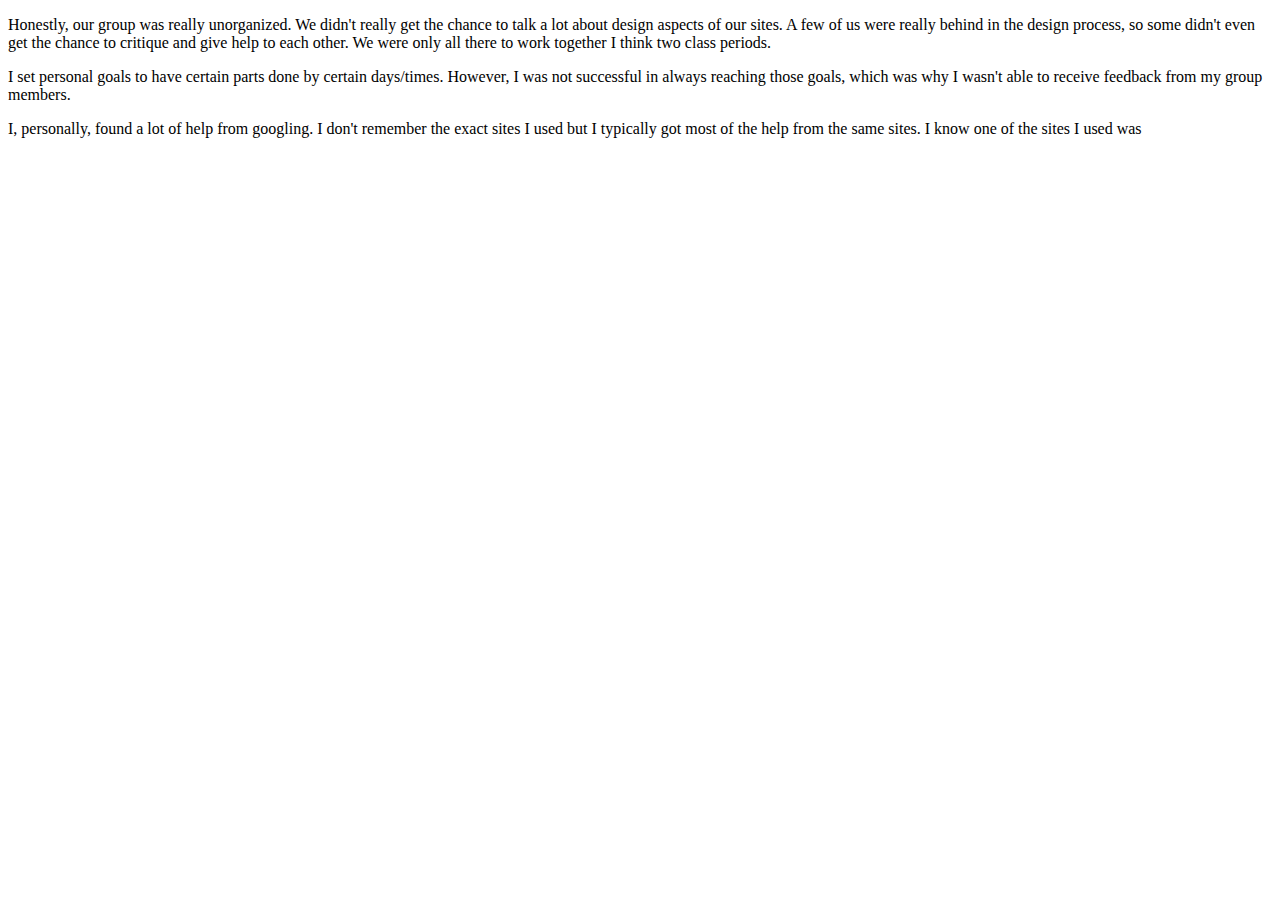
==== Module11.html @ 6c34fdbc "update" ====
<!doctype html>
<head>
	<title>Module 11</title>
	
<p>Honestly, our group was really unorganized. We didn't really get the chance to talk a
lot about design aspects of our sites. A few of us were really behind in the
design process, so some didn't even get the chance to critique and give help
to each other. We were only all there to work together I think two class periods.</p>

<p>I set personal goals to have certain parts done by certain days/times. However, I was
not successful in always reaching those goals, which was why I wasn't able to receive
feedback from my group members.</p>

<p>I, personally, found a lot of help from googling. I don't remember the exact sites
I used but I typically got most of the help from the same sites. I know one of the sites
I used was <a href="http://www.w3schools.com/html/></a>. I found this website particularly
helpful because there were tons of useful how-to's.</p>
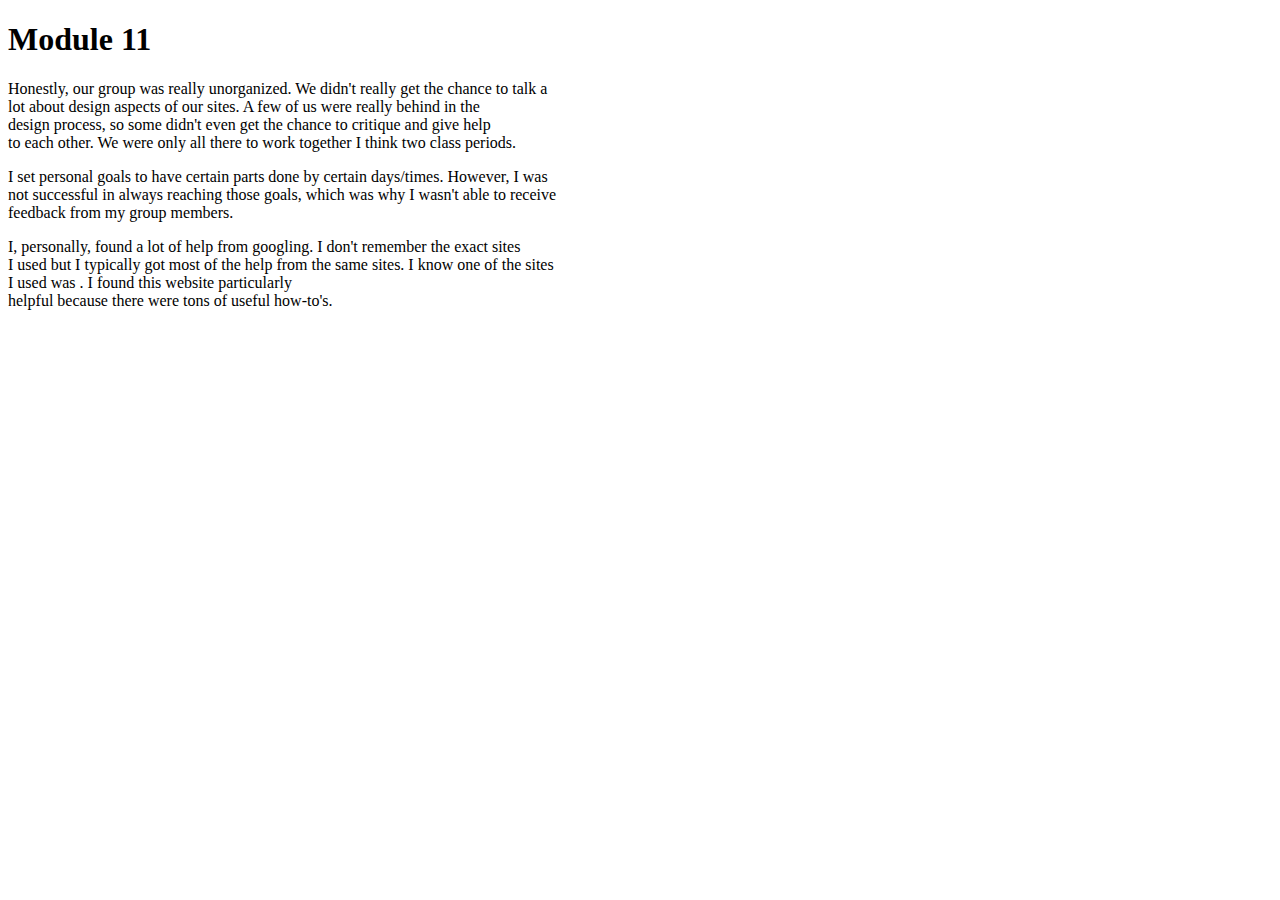
==== commit af892f00: "kshjdf" ====
--- a/Module11.html
+++ b/Module11.html
@@ -2,16 +2,18 @@
 <head>
 	<title>Module 11</title>
 	
-<p>Honestly, our group was really unorganized. We didn't really get the chance to talk a
-lot about design aspects of our sites. A few of us were really behind in the
-design process, so some didn't even get the chance to critique and give help
+<h1>Module 11</h1>	
+	
+<p>Honestly, our group was really unorganized. We didn't really get the chance to talk a<br>
+lot about design aspects of our sites. A few of us were really behind in the<br>
+design process, so some didn't even get the chance to critique and give help<br>
 to each other. We were only all there to work together I think two class periods.</p>
 
-<p>I set personal goals to have certain parts done by certain days/times. However, I was
-not successful in always reaching those goals, which was why I wasn't able to receive
+<p>I set personal goals to have certain parts done by certain days/times. However, I was<br>
+not successful in always reaching those goals, which was why I wasn't able to receive<br>
 feedback from my group members.</p>
 
-<p>I, personally, found a lot of help from googling. I don't remember the exact sites
-I used but I typically got most of the help from the same sites. I know one of the sites
-I used was <a href="http://www.w3schools.com/html/></a>. I found this website particularly
+<p>I, personally, found a lot of help from googling. I don't remember the exact sites<br>
+I used but I typically got most of the help from the same sites. I know one of the sites<br>
+I used was <a href="http://www.w3schools.com/html/"></a>. I found this website particularly<br>
 helpful because there were tons of useful how-to's.</p>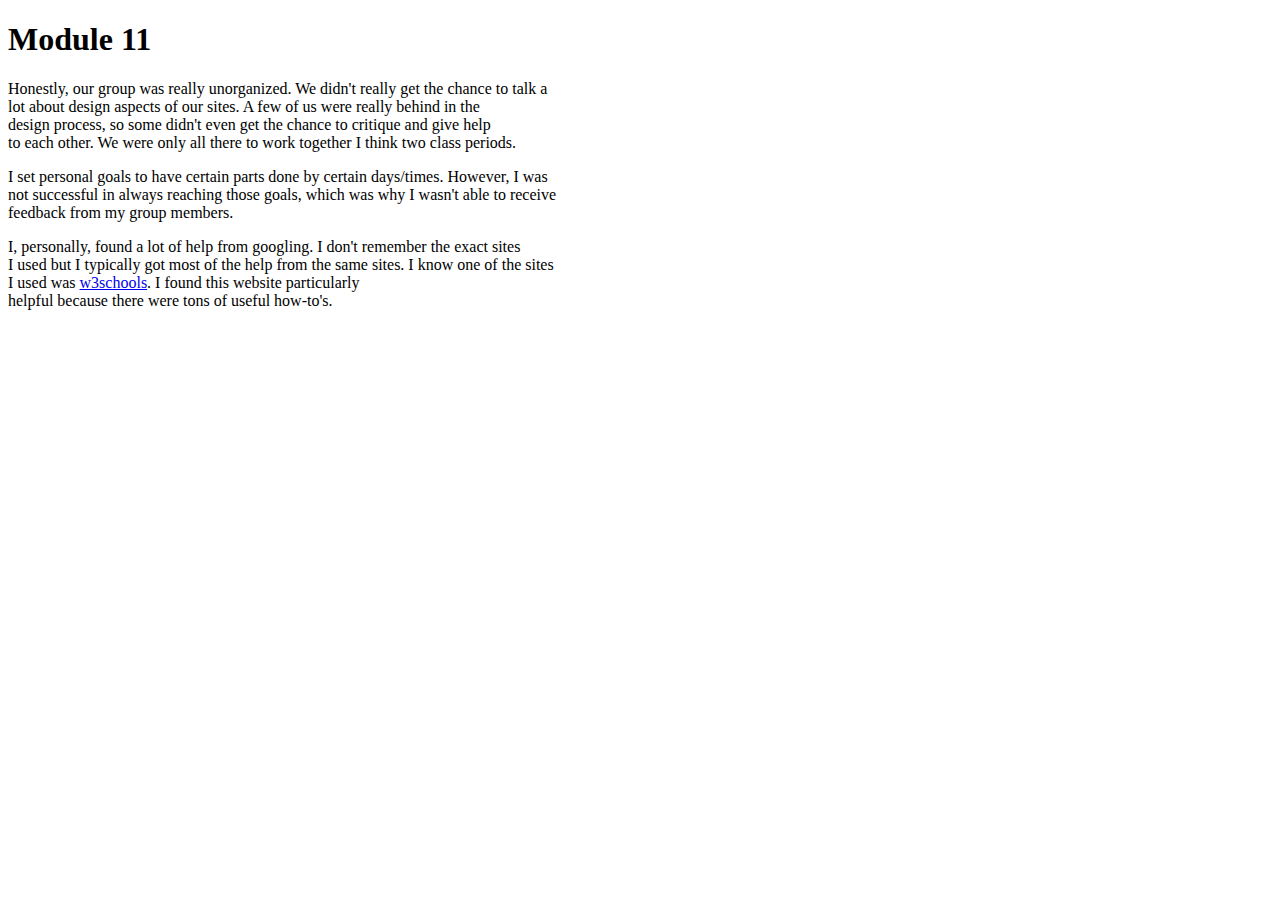
==== commit 6efcb14d: "akdsf" ====
--- a/Module11.html
+++ b/Module11.html
@@ -15,5 +15,5 @@
 
 <p>I, personally, found a lot of help from googling. I don't remember the exact sites<br>
 I used but I typically got most of the help from the same sites. I know one of the sites<br>
-I used was <a href="http://www.w3schools.com/html/"></a>. I found this website particularly<br>
+I used was <a href="http://www.w3schools.com/html/">w3schools</a>. I found this website particularly<br>
 helpful because there were tons of useful how-to's.</p>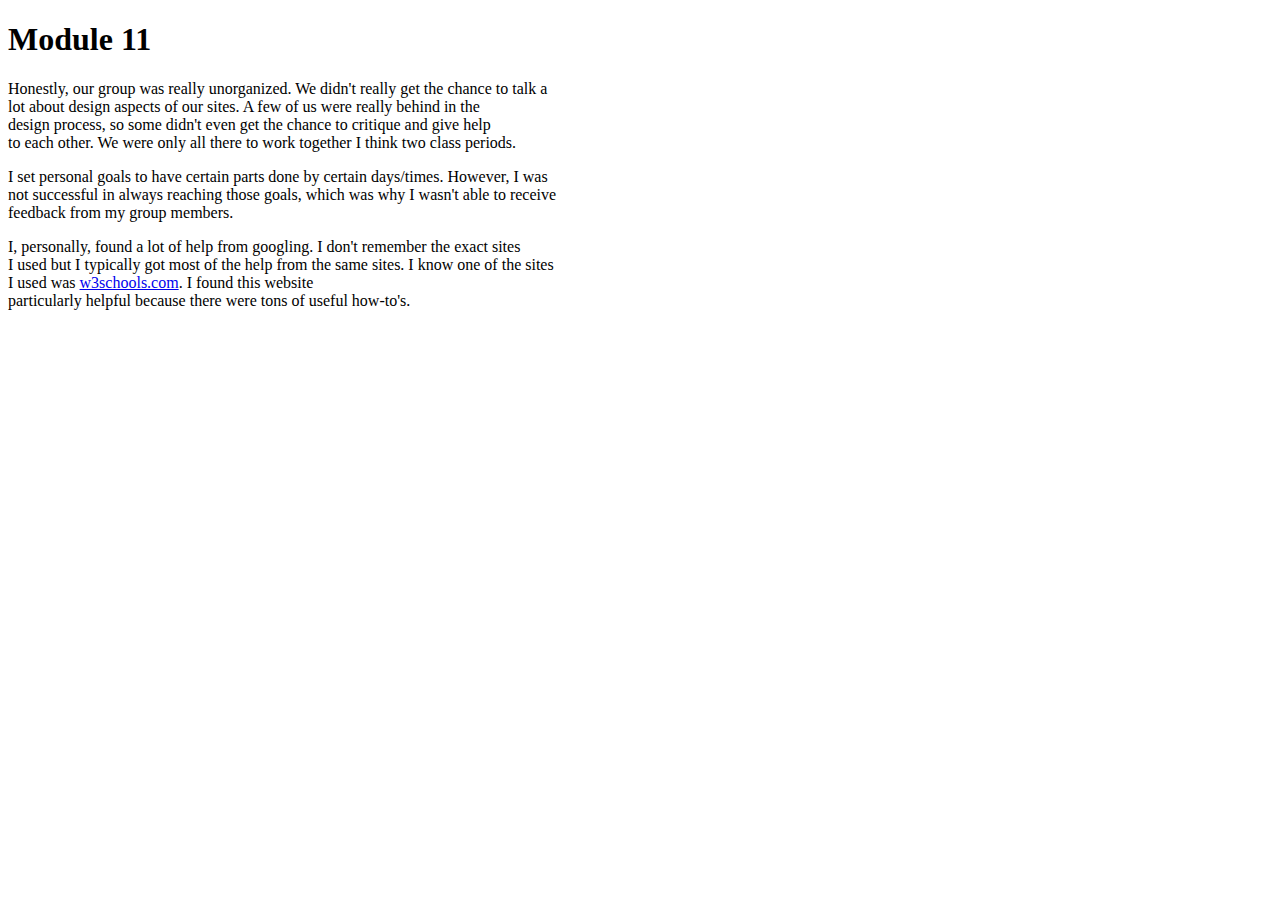
==== commit 0064041c: "jh" ====
--- a/Module11.html
+++ b/Module11.html
@@ -15,5 +15,5 @@
 
 <p>I, personally, found a lot of help from googling. I don't remember the exact sites<br>
 I used but I typically got most of the help from the same sites. I know one of the sites<br>
-I used was <a href="http://www.w3schools.com/html/">w3schools</a>. I found this website particularly<br>
-helpful because there were tons of useful how-to's.</p>+I used was <a href="http://www.w3schools.com/html/">w3schools.com</a>. I found this website<br> 
+particularly helpful because there were tons of useful how-to's.</p>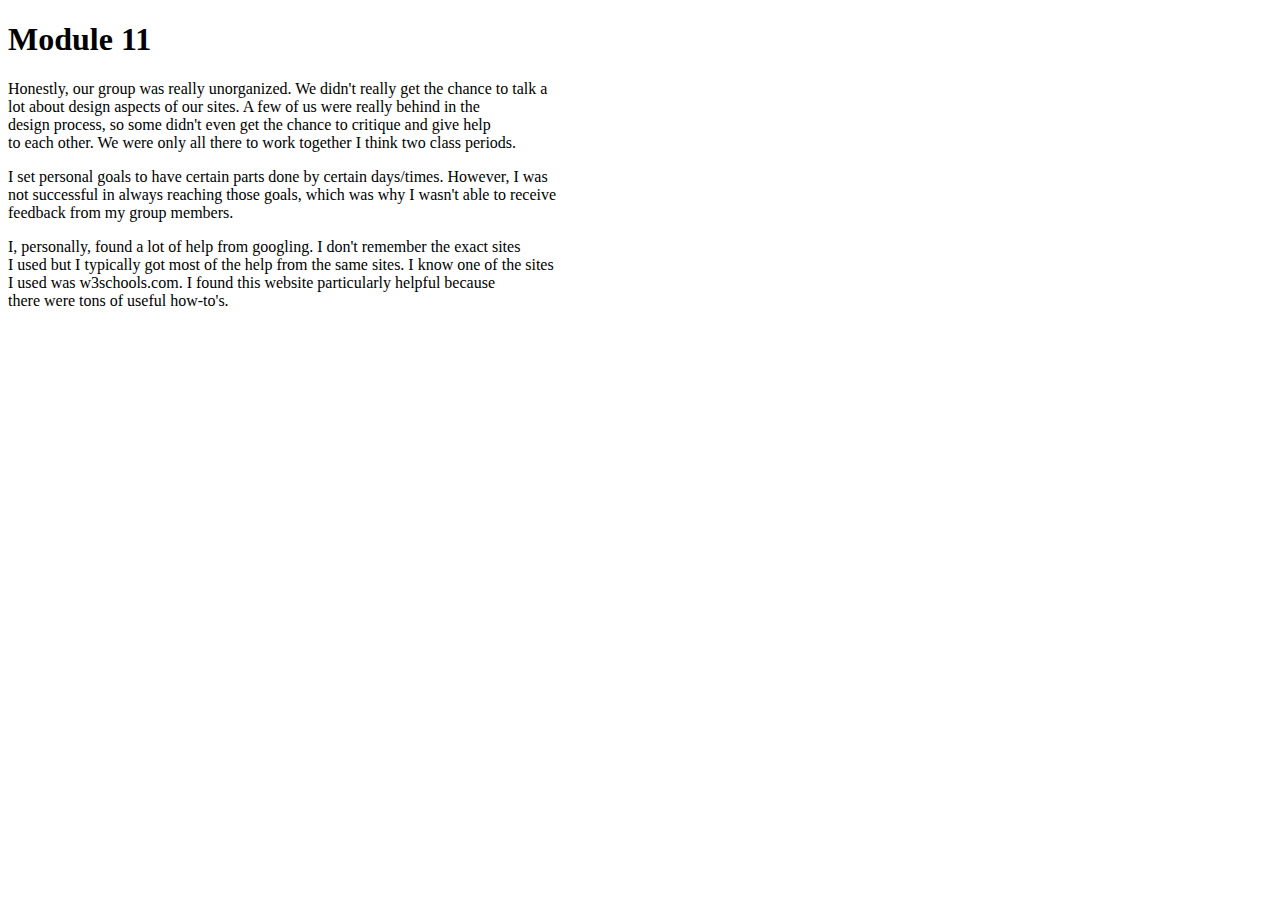
==== commit 2ec6b26a: "update" ====
--- a/Module11.html
+++ b/Module11.html
@@ -15,5 +15,5 @@
 
 <p>I, personally, found a lot of help from googling. I don't remember the exact sites<br>
 I used but I typically got most of the help from the same sites. I know one of the sites<br>
-I used was <a href="http://www.w3schools.com/html/">w3schools.com</a>. I found this website<br> 
-particularly helpful because there were tons of useful how-to's.</p>+I used was w3schools.com. I found this website particularly helpful because<br>
+ there were tons of useful how-to's.</p>